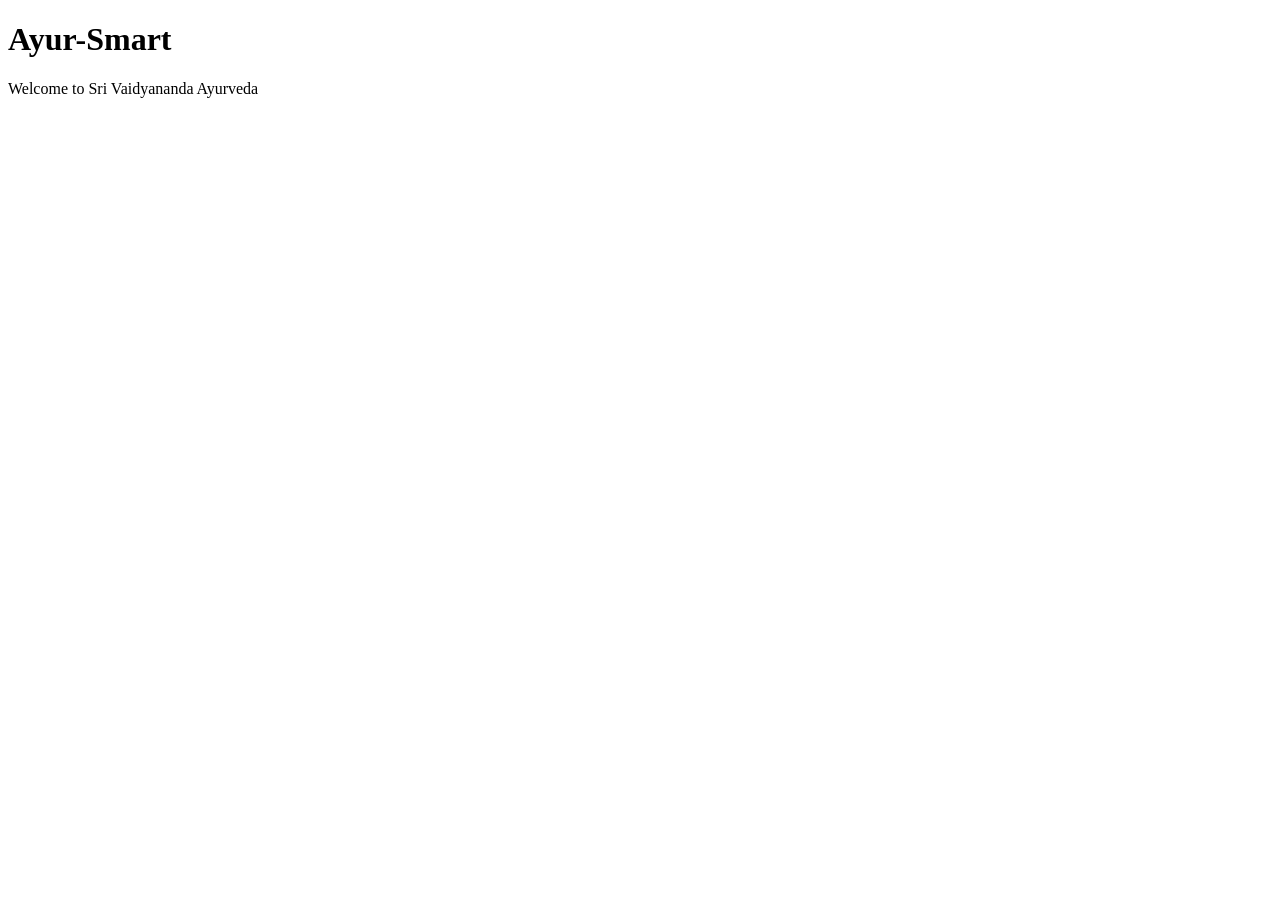
==== index.html @ 6ee7977b "Create index.html" ====
<!DOCTYPE html>
<html lang="en">
<head>
    <link rel="stylesheet" href="style.css">
</head>
<body>
    <div class="animation-container">
        <h1 class="logo">Ayur-Smart</h1>
        <p>Welcome to Sri Vaidyananda Ayurveda</p>
    </div>

    <script>
        // 3s auto go
        setTimeout(function(){
            window.location.href = 'login.html';
        }, 3000); 
    </script>
</body>
</html>
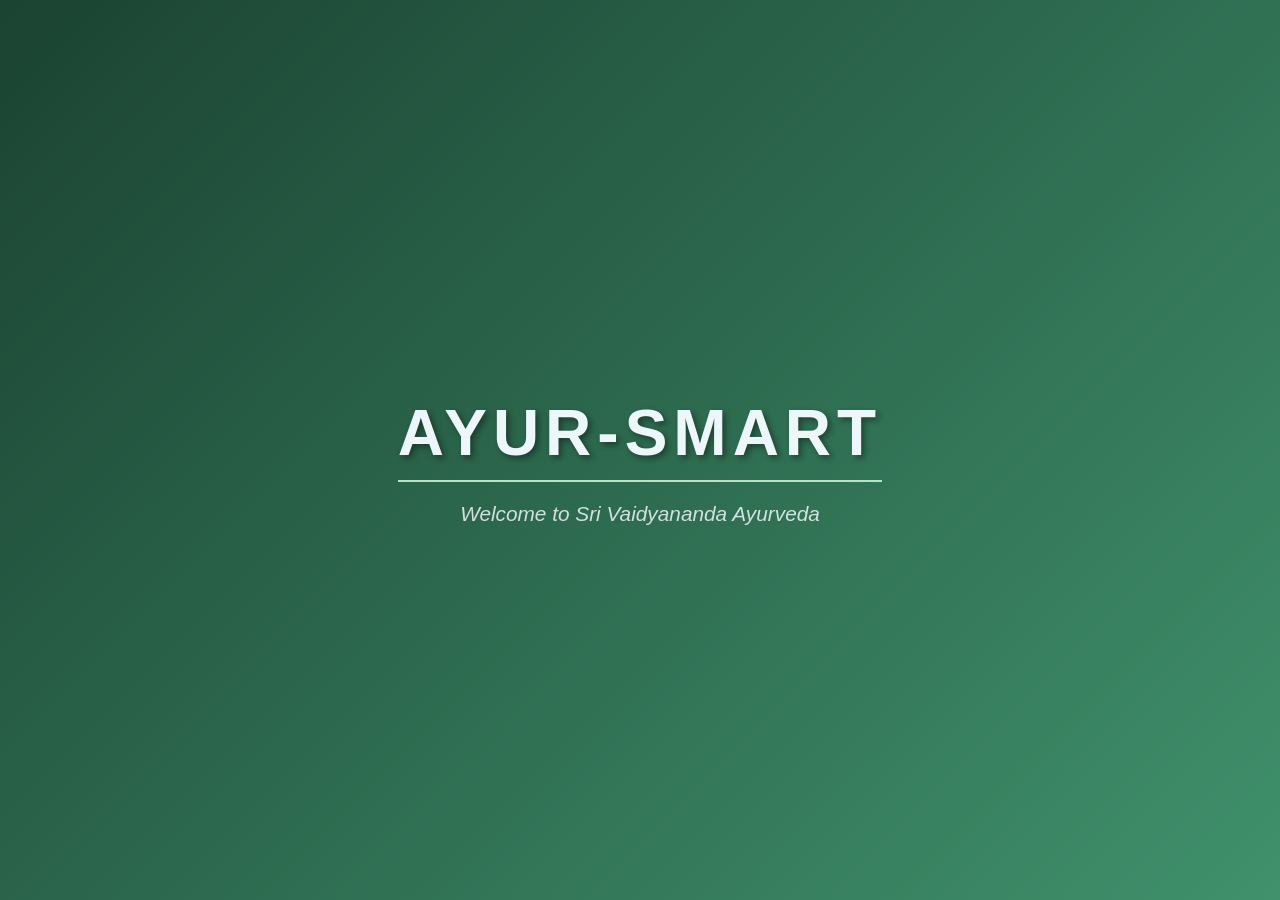
==== commit 1b7dba9d: "Update index.html" ====
--- a/index.html
+++ b/index.html
@@ -1,19 +1,32 @@
 <!DOCTYPE html>
 <html lang="en">
 <head>
+    <meta charset="UTF-8">
+    <meta name="viewport" content="width=device-width, initial-scale=1.0">
+    <title>Welcome to Ayur-Smart</title>
+    
     <link rel="stylesheet" href="style.css">
 </head>
 <body>
+
+    <!-- Animation Container -->
     <div class="animation-container">
         <h1 class="logo">Ayur-Smart</h1>
         <p>Welcome to Sri Vaidyananda Ayurveda</p>
     </div>
 
     <script>
-        // 3s auto go
+        
         setTimeout(function(){
-            window.location.href = 'login.html';
-        }, 3000); 
+          
+            document.body.style.opacity = "0";
+            document.body.style.transition = "opacity 1s ease";
+            
+            
+            setTimeout(function(){
+                window.location.href = 'login.html';
+            }, 1000); 
+        }, 2000); 
     </script>
 </body>
 </html>
--- a/style.css
+++ b/style.css
@@ -0,0 +1,87 @@
+/* Ayur-Smart Professional Ayurvedic Theme */
+body {
+    margin: 0;
+    padding: 0;
+    height: 100vh;
+    display: flex;
+    justify-content: center;
+    align-items: center;
+    /* ගැඹුරු අයුර්වේද කොළ පැහැති පසුබිම */
+    background: linear-gradient(135deg, #1b4332, #2d6a4f, #40916c);
+    font-family: 'Segoe UI', Tahoma, Geneva, Verdana, sans-serif;
+    color: #edf6f9;
+}
+
+.animation-container {
+    text-align: center;
+    /* ලස්සනට පිම්බෙන ඇනිමේෂන් එක */
+    animation: pulseEffect 3s ease-in-out infinite;
+}
+
+.logo {
+    font-size: 4rem;
+    letter-spacing: 6px;
+    text-transform: uppercase;
+    text-shadow: 3px 3px 6px rgba(0,0,0,0.4);
+    margin-bottom: 15px;
+    border-bottom: 2px solid #b7e4c7;
+    padding-bottom: 10px;
+}
+
+p {
+    font-size: 1.3rem;
+    font-style: italic;
+    opacity: 0.85;
+}
+
+/* සන්සුන් ස්පන්දනය වන ඇනිමේෂන් එක */
+@keyframes pulseEffect {
+    0% { transform: scale(1); opacity: 0.8; }
+    50% { transform: scale(1.05); opacity: 1; }
+    100% { transform: scale(1); opacity: 0.8; }
+}
+
+/* Login Page Style */
+.login-container {
+    background: rgba(255, 255, 255, 0.95);
+    padding: 40px;
+    border-radius: 15px;
+    box-shadow: 0 10px 25px rgba(0,0,0,0.2);
+    width: 350px;
+    text-align: center;
+}
+
+.input-group {
+    margin-bottom: 20px;
+    text-align: left;
+}
+
+.input-group label {
+    display: block;
+    color: #1b4332;
+    margin-bottom: 5px;
+}
+
+.input-group input {
+    width: 100%;
+    padding: 10px;
+    border: 1px solid #ccc;
+    border-radius: 5px;
+    box-sizing: border-box; /* පෑඩින් එක හරිගස්සන්න */
+}
+
+button {
+    background-color: #2d6a4f;
+    color: white;
+    padding: 12px 20px;
+    border: none;
+    border-radius: 5px;
+    cursor: pointer;
+    width: 100%;
+    font-size: 1rem;
+    transition: 0.3s;
+}
+
+button:hover {
+    background-color: #1b4332;
+}
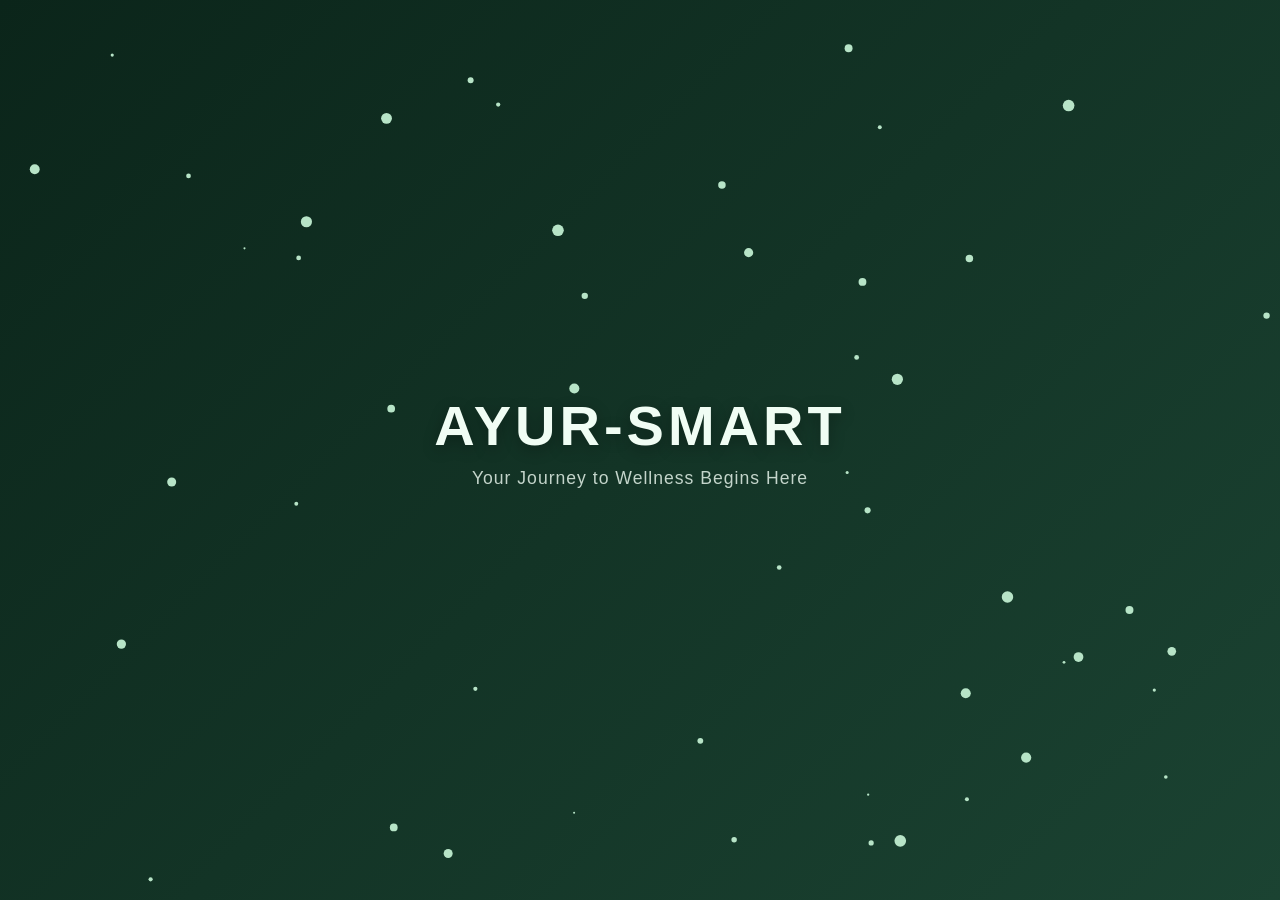
==== commit b7db1fda: "Update index.html" ====
--- a/index.html
+++ b/index.html
@@ -1,32 +1,51 @@
 <!DOCTYPE html>
 <html lang="en">
 <head>
-    <meta charset="UTF-8">
-    <meta name="viewport" content="width=device-width, initial-scale=1.0">
-    <title>Welcome to Ayur-Smart</title>
-    
     <link rel="stylesheet" href="style.css">
 </head>
 <body>
-
-    <!-- Animation Container -->
     <div class="animation-container">
         <h1 class="logo">Ayur-Smart</h1>
-        <p>Welcome to Sri Vaidyananda Ayurveda</p>
+        <p>Your Journey to Wellness Begins Here</p>
     </div>
 
+    <canvas id="canvas"></canvas>
+
     <script>
-        
-        setTimeout(function(){
-          
-            document.body.style.opacity = "0";
-            document.body.style.transition = "opacity 1s ease";
-            
-            
-            setTimeout(function(){
-                window.location.href = 'login.html';
-            }, 1000); 
-        }, 2000); 
+    
+        const canvas = document.getElementById('canvas');
+        const ctx = canvas.getContext('2d');
+        canvas.width = window.innerWidth;
+        canvas.height = window.innerHeight;
+
+        let particles = [];
+        class Particle {
+            constructor() {
+                this.x = Math.random() * canvas.width;
+                this.y = Math.random() * canvas.height;
+                this.size = Math.random() * 5 + 1;
+                this.speedX = Math.random() * 3 - 1.5;
+                this.speedY = Math.random() * 3 - 1.5;
+                this.color = '#b7e4c7';
+            }
+            update() { this.x += this.speedX; this.y += this.speedY; }
+            draw() {
+                ctx.fillStyle = this.color;
+                ctx.beginPath();
+                ctx.arc(this.x, this.y, this.size, 0, Math.PI * 2);
+                ctx.fill();
+            }
+        }
+
+        function init() {
+            for (let i = 0; i < 50; i++) particles.push(new Particle());
+        }
+        function animate() {
+            ctx.clearRect(0, 0, canvas.width, canvas.height);
+            particles.forEach(p => { p.update(); p.draw(); });
+            requestAnimationFrame(animate);
+        }
+        init(); animate();
     </script>
 </body>
 </html>
--- a/style.css
+++ b/style.css
@@ -1,4 +1,4 @@
-/* Ayur-Smart Professional Ayurvedic Theme */
+/* --- Global Styles --- */
 body {
     margin: 0;
     padding: 0;
@@ -6,82 +6,109 @@
     display: flex;
     justify-content: center;
     align-items: center;
-    /* ගැඹුරු අයුර්වේද කොළ පැහැති පසුබිම */
-    background: linear-gradient(135deg, #1b4332, #2d6a4f, #40916c);
-    font-family: 'Segoe UI', Tahoma, Geneva, Verdana, sans-serif;
-    color: #edf6f9;
+
+    background: linear-gradient(135deg, #0b251a 0%, #1b4332 100%);
+    font-family: 'Segoe UI', 'Roboto', sans-serif;
+    color: #f0fdf4; 
 }
 
+/* --- Animation Container --- */
 .animation-container {
     text-align: center;
-    /* ලස්සනට පිම්බෙන ඇනිමේෂන් එක */
-    animation: pulseEffect 3s ease-in-out infinite;
+    animation: fadeIn 1.2s ease-out;
 }
 
 .logo {
-    font-size: 4rem;
-    letter-spacing: 6px;
+    font-size: 3.5rem;
+    font-weight: 700;
+    letter-spacing: 4px;
     text-transform: uppercase;
-    text-shadow: 3px 3px 6px rgba(0,0,0,0.4);
-    margin-bottom: 15px;
-    border-bottom: 2px solid #b7e4c7;
-    padding-bottom: 10px;
+    margin: 0;
+    text-shadow: 0 4px 15px rgba(0,0,0,0.3);
 }
 
 p {
-    font-size: 1.3rem;
-    font-style: italic;
-    opacity: 0.85;
+    font-size: 1.1rem;
+    font-weight: 300;
+    opacity: 0.8;
+    margin-top: 10px;
+    letter-spacing: 1px;
 }
 
-/* සන්සුන් ස්පන්දනය වන ඇනිමේෂන් එක */
-@keyframes pulseEffect {
-    0% { transform: scale(1); opacity: 0.8; }
-    50% { transform: scale(1.05); opacity: 1; }
-    100% { transform: scale(1); opacity: 0.8; }
+
+.login-container {
+    background: rgba(255, 255, 255, 0.05); 
+    padding: 50px;
+    border-radius: 20px;
+    border: 1px solid rgba(255, 255, 255, 0.1);
+    box-shadow: 0 20px 50px rgba(0,0,0,0.4);
+    width: 380px;
+    text-align: center;
+    backdrop-filter: blur(15px); 
 }
 
-/* Login Page Style */
-.login-container {
-    background: rgba(255, 255, 255, 0.95);
-    padding: 40px;
-    border-radius: 15px;
-    box-shadow: 0 10px 25px rgba(0,0,0,0.2);
-    width: 350px;
-    text-align: center;
+.login-container h2 {
+    color: #b7e4c7;
+    margin-bottom: 30px;
+    font-weight: 400;
 }
 
-.input-group {
-    margin-bottom: 20px;
-    text-align: left;
-}
+.input-group { margin-bottom: 25px; text-align: left; }
 
 .input-group label {
     display: block;
-    color: #1b4332;
-    margin-bottom: 5px;
+    color: #a3c4a2;
+    margin-bottom: 8px;
+    font-size: 0.8rem;
+    text-transform: uppercase;
 }
 
 .input-group input {
     width: 100%;
-    padding: 10px;
-    border: 1px solid #ccc;
-    border-radius: 5px;
-    box-sizing: border-box; /* පෑඩින් එක හරිගස්සන්න */
+    padding: 14px;
+    border: 1px solid rgba(255, 255, 255, 0.1);
+    border-radius: 10px;
+    background: rgba(0, 0, 0, 0.2);
+    color: white;
+    box-sizing: border-box;
 }
 
 button {
-    background-color: #2d6a4f;
+    background: #2d6a4f;
+    border: none;
+    padding: 15px;
+    width: 100%;
+    border-radius: 10px;
     color: white;
-    padding: 12px 20px;
-    border: none;
-    border-radius: 5px;
+    font-size: 2rem;
+    font-weight: 600;
     cursor: pointer;
-    width: 100%;
-    font-size: 1rem;
-    transition: 0.3s;
+    transition: all 0.3s ease;
 }
 
 button:hover {
-    background-color: #1b4332;
+    background: #40916c;
+    box-shadow: 0 5px 15px rgb(50, 167, 114);
+}
+
+@keyframes fadeIn {
+    from { opacity: 0; transform: translateY(10px); }
+    to { opacity: 1; transform: translateY(0); }
+}
+
+.login-container p a:hover {
+    text-decoration: underline;
+    color: #ffffff;
+}
+#canvas {
+    position: absolute;
+    top: 0;
+    left: 0;
+    z-index: 1; 
+    pointer-events: none; 
+}
+
+.animation-container {
+    position: relative;
+    z-index: 2; 
 }
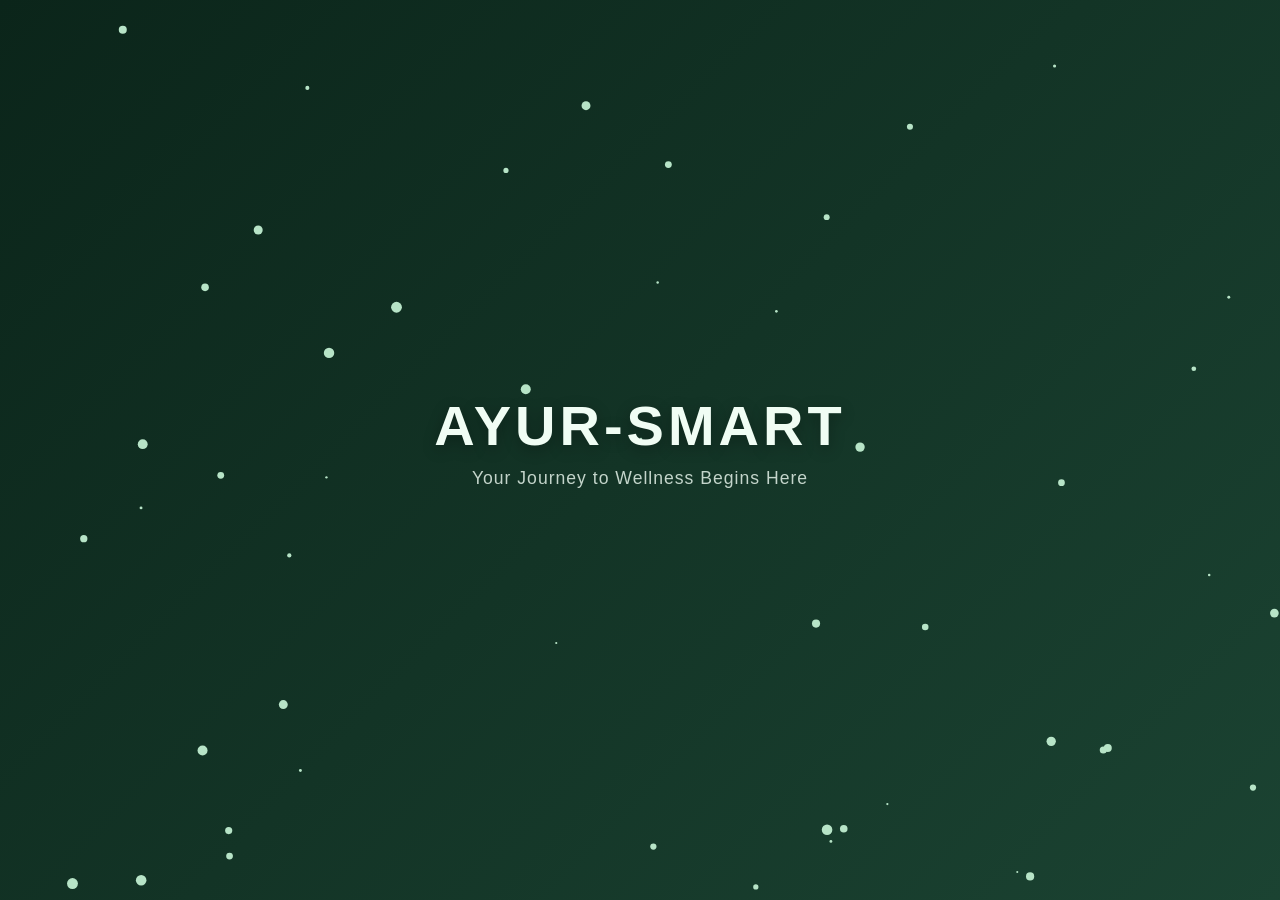
==== commit 57a96a4c: "Update index.html" ====
--- a/index.html
+++ b/index.html
@@ -1,18 +1,28 @@
 <!DOCTYPE html>
 <html lang="en">
 <head>
+    <meta charset="UTF-8">
+    <meta name="viewport" content="width=device-width, initial-scale=1.0">
+    <title>Welcome to Ayur-Smart</title>
     <link rel="stylesheet" href="style.css">
 </head>
 <body>
+
     <div class="animation-container">
         <h1 class="logo">Ayur-Smart</h1>
         <p>Your Journey to Wellness Begins Here</p>
     </div>
 
+  
     <canvas id="canvas"></canvas>
 
     <script>
-    
+        
+        setTimeout(function(){
+            window.location.href = 'login.html';
+        }, 3000);
+
+        // Particle Animation
         const canvas = document.getElementById('canvas');
         const ctx = canvas.getContext('2d');
         canvas.width = window.innerWidth;
@@ -28,7 +38,12 @@
                 this.speedY = Math.random() * 3 - 1.5;
                 this.color = '#b7e4c7';
             }
-            update() { this.x += this.speedX; this.y += this.speedY; }
+            update() { 
+                this.x += this.speedX; 
+                this.y += this.speedY; 
+                if (this.x < 0 || this.x > canvas.width) this.speedX *= -1;
+                if (this.y < 0 || this.y > canvas.height) this.speedY *= -1;
+            }
             draw() {
                 ctx.fillStyle = this.color;
                 ctx.beginPath();
@@ -45,7 +60,8 @@
             particles.forEach(p => { p.update(); p.draw(); });
             requestAnimationFrame(animate);
         }
-        init(); animate();
+        init(); 
+        animate();
     </script>
 </body>
 </html>
--- a/style.css
+++ b/style.css
@@ -1,4 +1,3 @@
-/* --- Global Styles --- */
 body {
     margin: 0;
     padding: 0;
@@ -6,16 +5,17 @@
     display: flex;
     justify-content: center;
     align-items: center;
-
     background: linear-gradient(135deg, #0b251a 0%, #1b4332 100%);
     font-family: 'Segoe UI', 'Roboto', sans-serif;
-    color: #f0fdf4; 
+    color: #f0fdf4;
+    overflow: hidden;
 }
 
-/* --- Animation Container --- */
 .animation-container {
     text-align: center;
     animation: fadeIn 1.2s ease-out;
+    position: relative;
+    z-index: 2;
 }
 
 .logo {
@@ -27,7 +27,7 @@
     text-shadow: 0 4px 15px rgba(0,0,0,0.3);
 }
 
-p {
+.animation-container p {
     font-size: 1.1rem;
     font-weight: 300;
     opacity: 0.8;
@@ -35,60 +35,71 @@
     letter-spacing: 1px;
 }
 
-
 .login-container {
-    background: rgba(255, 255, 255, 0.05); 
-    padding: 50px;
+    background: rgba(255, 255, 255, 0.05);
+    padding: 40px;
     border-radius: 20px;
     border: 1px solid rgba(255, 255, 255, 0.1);
     box-shadow: 0 20px 50px rgba(0,0,0,0.4);
-    width: 380px;
+    width: 350px;
     text-align: center;
-    backdrop-filter: blur(15px); 
+    backdrop-filter: blur(15px);
+    z-index: 2;
 }
 
 .login-container h2 {
     color: #b7e4c7;
-    margin-bottom: 30px;
+    margin-bottom: 25px;
     font-weight: 400;
 }
 
-.input-group { margin-bottom: 25px; text-align: left; }
+.input-group { margin-bottom: 20px; text-align: left; }
 
 .input-group label {
     display: block;
     color: #a3c4a2;
     margin-bottom: 8px;
-    font-size: 0.8rem;
+    font-size: 0.75rem;
     text-transform: uppercase;
 }
 
 .input-group input {
     width: 100%;
-    padding: 14px;
+    padding: 12px;
     border: 1px solid rgba(255, 255, 255, 0.1);
     border-radius: 10px;
     background: rgba(0, 0, 0, 0.2);
     color: white;
     box-sizing: border-box;
+    font-size: 1rem;
 }
 
 button {
     background: #2d6a4f;
     border: none;
-    padding: 15px;
+    padding: 12px;
     width: 100%;
     border-radius: 10px;
     color: white;
-    font-size: 2rem;
+    font-size: 1rem;
     font-weight: 600;
     cursor: pointer;
     transition: all 0.3s ease;
+    margin-top: 10px;
 }
 
 button:hover {
     background: #40916c;
-    box-shadow: 0 5px 15px rgb(50, 167, 114);
+    box-shadow: 0 5px 15px rgba(64, 145, 108, 0.6);
+}
+
+
+#canvas {
+    position: absolute;
+    top: 0;
+    left: 0;
+    z-index: -1; 
+    pointer-events: none;
 }
 
 @keyframes fadeIn {
@@ -96,19 +107,14 @@
     to { opacity: 1; transform: translateY(0); }
 }
 
+.login-container p a {
+    color: #b7e4c7;
+    text-decoration: none;
+    font-weight: bold;
+}
+
 .login-container p a:hover {
     text-decoration: underline;
     color: #ffffff;
 }
-#canvas {
-    position: absolute;
-    top: 0;
-    left: 0;
-    z-index: 1; 
-    pointer-events: none; 
-}
 
-.animation-container {
-    position: relative;
-    z-index: 2; 
-}
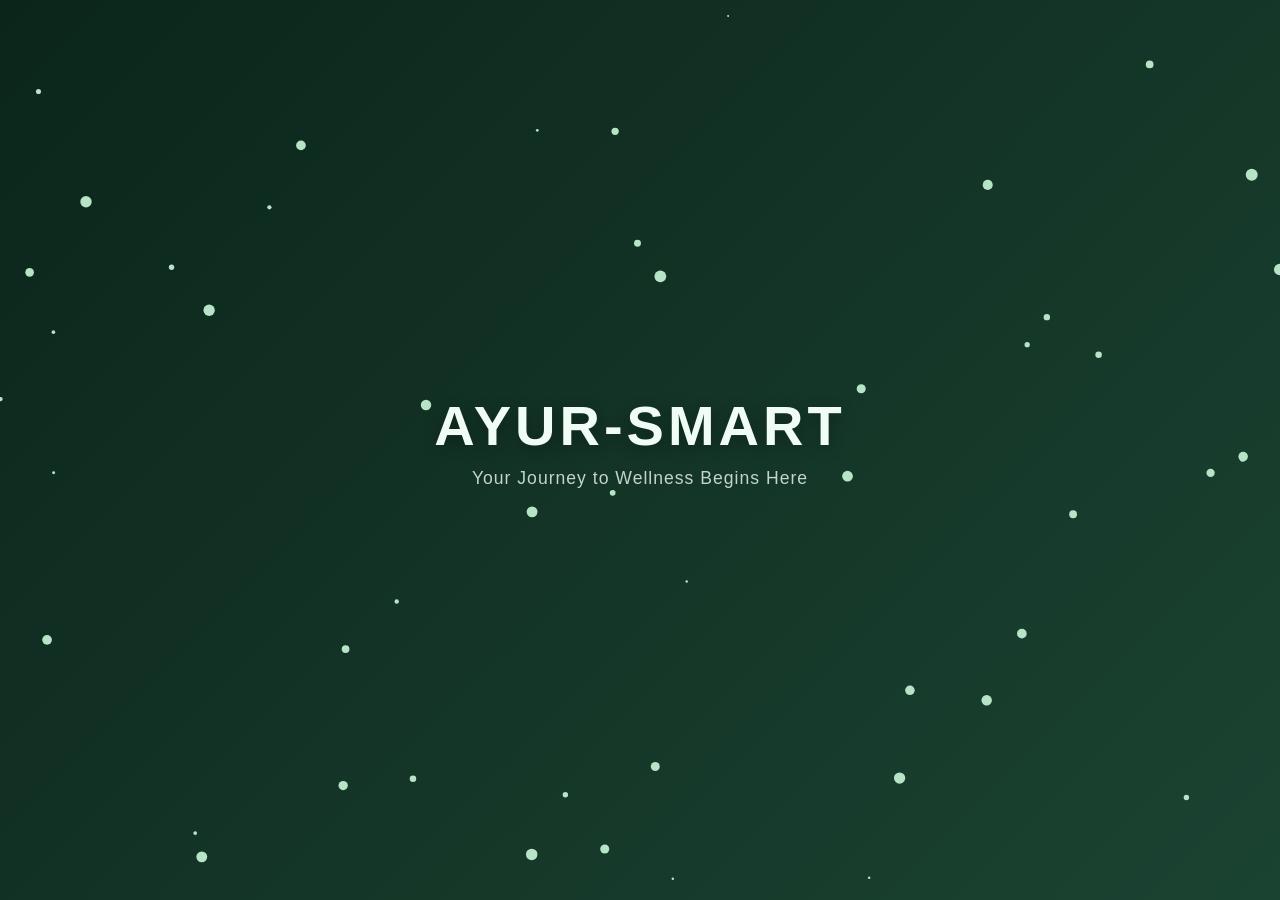
==== commit 0bef0818: "Update index.html" ====
--- a/index.html
+++ b/index.html
@@ -17,10 +17,16 @@
     <canvas id="canvas"></canvas>
 
     <script>
+        setTimeout(function(){
         
+        document.body.style.transition = "opacity 1s ease";
+        document.body.style.opacity = "0";
+        
+       
         setTimeout(function(){
             window.location.href = 'login.html';
-        }, 3000);
+        }, 1000); 
+    }, 2000); 
 
         // Particle Animation
         const canvas = document.getElementById('canvas');
